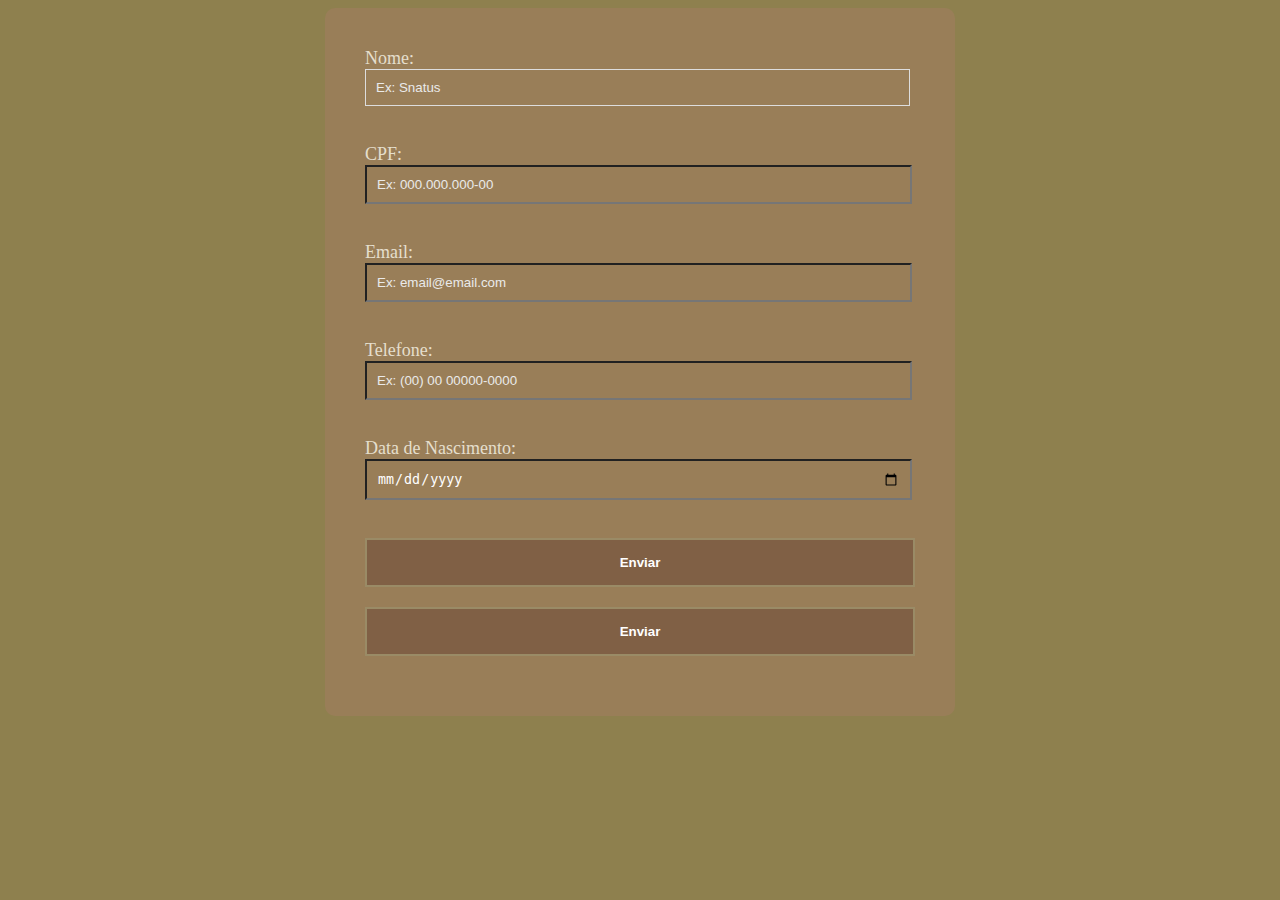
==== Formulario_JJJ/form.html @ 707f697f "Add files via upload" ====
<!DOCTYPE html>
<html lang="pt-br">
<head>
    <meta charset="UTF-8">
    <meta name="viewport" content="width=device-width, initial-scale=1.0">
    <title>Joalheria Joias Joia</title>
    <link rel="stylesheet" href="form.css">
</head>
<body>
    <form action="enviado.html" method="post">
        <label for="nome">Nome:</label>
        <input type="text" name="nome" id="nome"
        required="required" placeholder="Ex: Snatus" autofocus><br>

        <label for="cpf">CPF:</label>
        <input type="cpf" name="cpf" id="cpf"
        required placeholder="Ex: 000.000.000-00"><br>

        <label for="email">Email:</label>
        <input type="email" name="email" id="email"
        required placeholder="Ex: email@email.com"><br>

        <label for="telefone">Telefone:</label>
        <input type="tel" name="telefone" id="telefone"
        required placeholder="Ex: (00) 00 00000-0000"><br>

        <label for="dt-nasc">Data de Nascimento:</label>
        <input type="date" name="dt-nasc" id="dt-nasc"
        required><br>

        <input type="submit" name="enviar" value="Enviar"
        id="enviar" class="item">
            <a
              href="./enviado.html"
              target="alvo"
              rel="noopener noreferrer"></a>
        <p>
            <input type="submit" id="enviar" value="Enviar">
        </p>
    </form>
</body>
</html>
---- Formulario_JJJ/form.css ----
label, input, select, textarea{
    display: block ;
    width: 95%;
    padding: 10px;
    margin-bottom: 20px;
}
.roboto-thin {
   font-family: "Roboto", sans-serif;
 }

 form{
    width: 550px;
    margin: auto;
    background: #997e58;
    padding: 40px;
    border-radius: 10px;
    color: #e5decd;
 }
 label{
    padding: 0;
    margin: 0;
    width: 100% ;
    font-size: 18px;
 }
 .emlinha{
    display: inline;
    width: 10%;
    font-size: 16px;
 }
 .medidas{
    display: inline;
    width: 35%;
 }
 input[type='checkbox'], input[type='radio']{
   margin-right: 0px;
   margin-left: 15px;
}
input:focus{
   outline: none;
   border: solid 1px #dddddd;
}
 #enviar{
   width: 100%;
   border: 2px solid #9a8b66;
   background-color: rgb(128, 96, 69);
   color: #ffffff;
   font-weight: bold;
   cursor: pointer;
   padding: 15px;
 }
 #enviar:hover{
  background-color: #503a0c;
  color: rgb(255, 255, 255);
transition:all linear 0.3;
 }
 #enviar::after{
   background-color: black;
 }
 body{
    background: rgb(142, 128, 78);
 }
 input{
    background: rgba(0, 0, 0, 0);
    color: #ffffff;
 }
 ::placeholder{
    color: #eaeaea;
 }
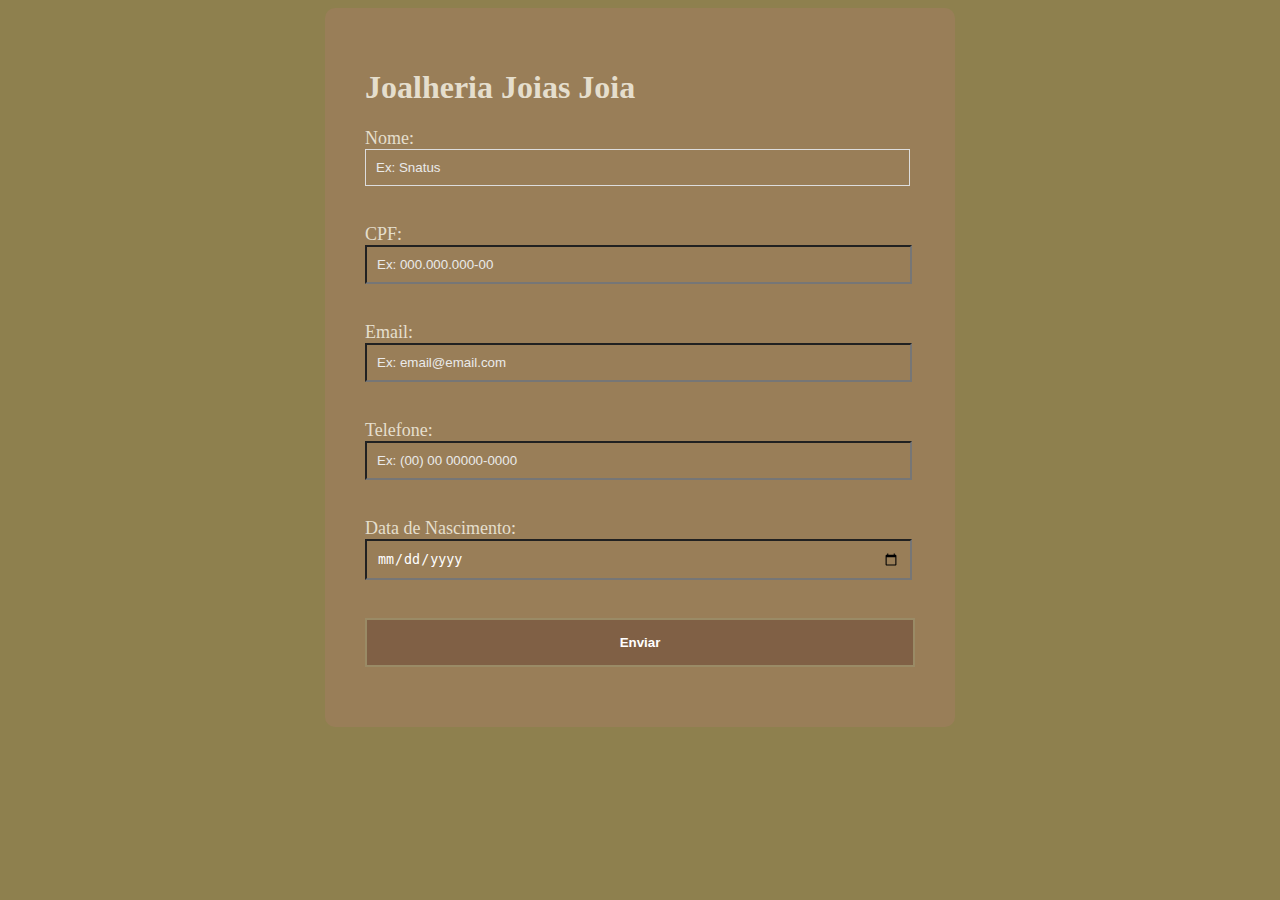
==== commit 575e96bd: "Add files via upload" ====
--- a/Formulario_JJJ/form.html
+++ b/Formulario_JJJ/form.html
@@ -8,6 +8,7 @@
 </head>
 <body>
     <form action="enviado.html" method="post">
+        <h1>Joalheria Joias Joia</h1>
         <label for="nome">Nome:</label>
         <input type="text" name="nome" id="nome"
         required="required" placeholder="Ex: Snatus" autofocus><br>
@@ -33,10 +34,7 @@
             <a
               href="./enviado.html"
               target="alvo"
-              rel="noopener noreferrer"></a>
-        <p>
-            <input type="submit" id="enviar" value="Enviar">
-        </p>
+              rel="noopener noreferrer"></a\>
     </form>
 </body>
 </html>